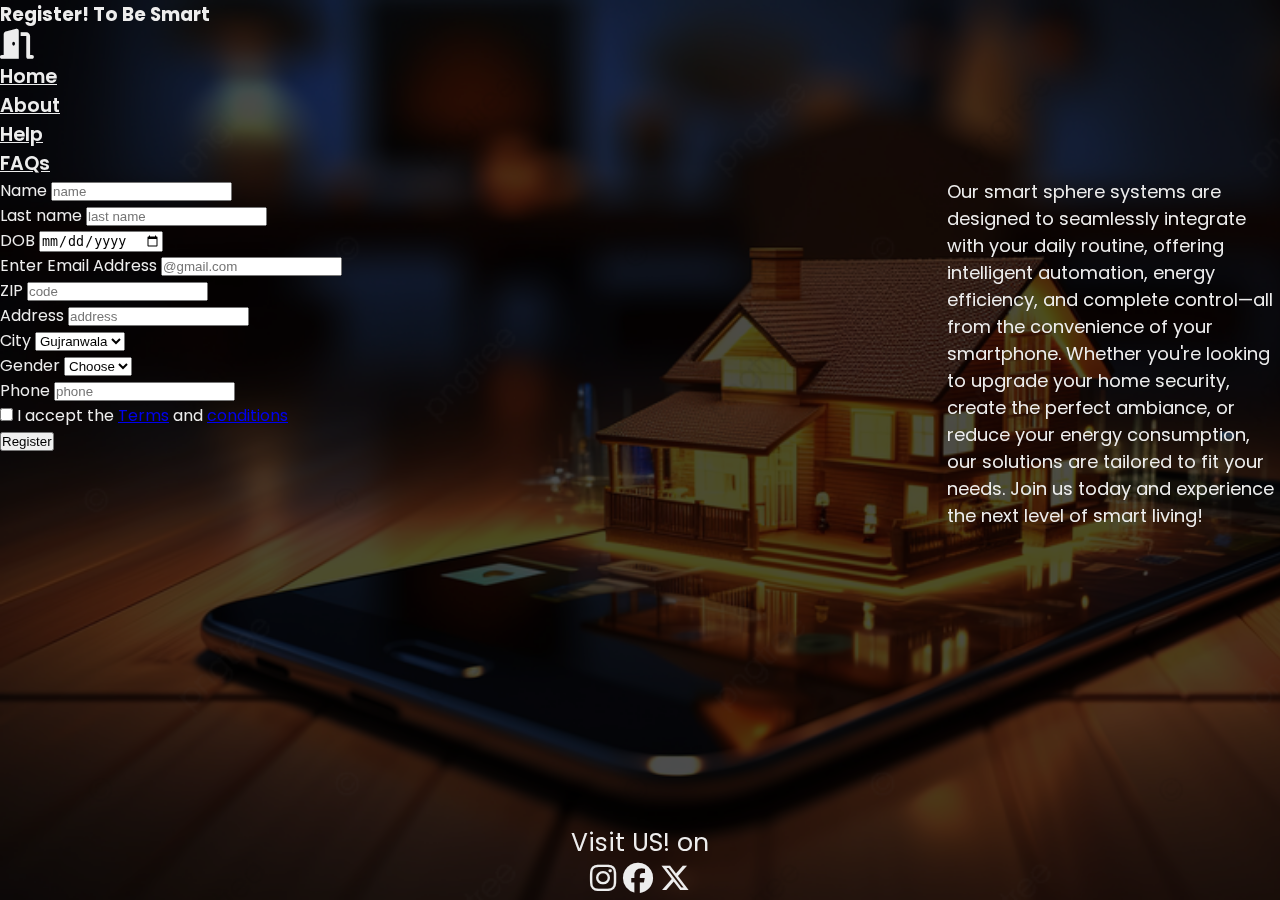
==== index2.html @ b6ed3421 "." ====
<!DOCTYPE html>
<html lang="en">
  <head>
    <meta charset="UTF-8" />
    <meta name="viewport" content="width=device-width, initial-scale=1.0" />
    <title>Register Now</title>
    <link
      href="https://cdn.jsdelivr.net/npm/bootstrap@5.0.2/dist/css/bootstrap.min.css"
      rel="stylesheet"
      integrity="sha384-EVSTQN3/azprG1Anm3QDgpJLIm9Nao0Yz1ztcQTwFspd3yD65VohhpuuCOmLASjC"
      crossorigin="anonymous"
    />
    <link rel="stylesheet" href="https://cdnjs.cloudflare.com/ajax/libs/font-awesome/6.7.2/css/all.min.css">
    <link rel="stylesheet" href="style2.css" />
  </head>
  <body>
    <div class="container mb-5 justify-content-center">
      <h3 class="py-3 text-center">Register! To Be Smart</h3>
      <!-- making navbar using bootstrap classes -->
      <div class="row py-3 top">
        <div class="col">
          <i class="fa-solid fa-door-open top-i"></i>
          <ul class="nav justify-content-end">
            <li class="nav-item">
              <a class="nav-link" href="">Home</a>
            </li>
            <li class="nav-item">
              <a class="nav-link" href="">About</a>
            </li>
            <li class="nav-item">
              <a class="nav-link" href="">Help</a>
            </li>
            <li class="nav-item">
              <a class="nav-link" href="">FAQs</a>
            </li>
          </ul>
        </div>
      </div>
      <!--making form using bootstrap-->
      <div class="content">
        <form class="row g-3 mt-5 top-r">
          <div class="col-md-5">
            <label for="name" class="form-label">Name</label>
            <input type="text" class="form-control" placeholder="name" />
          </div>
          <div class="col-md-5">
            <label for="" class="form-label">Last name</label>
            <input type="text" class="form-control" placeholder="last name" />
          </div>
          <div class="col-md-3">
            <label for="" class="form-label">DOB</label>
            <input type="date" class="form-control" placeholder="Dob" />
          </div>
          <div class="col-5">
            <label for="" class="form-label">Enter Email Address</label>
            <input
              type="text"
              class="form-control"
              id="inputAddress"
              placeholder="@gmail.com"
            />
          </div>
          <div class="col-md-2">
            <label for="" class="form-label">ZIP</label>
            <input type="text" class="form-control" placeholder="code" />
          </div>
          <div class="col-md-8">
            <label for="" class="form-label">Address</label>
            <input type="text" class="form-control" placeholder="address" />
          </div>
          <div class="col-md-4">
            <label for="" class="form-label">City</label>
            <select name="" class="form-select">
              <option value="Gujranwala">Gujranwala</option>
              <option value="Lahore">Lahore</option>
              <option value="Karachi">Karachi</option>
              <option value="Faislabad">Faislabad</option>
            </select>
          </div>
          <div class="col-md-3">
            <label for="" class="form-label">Gender</label>
            <select id="" class="form-select">
              <option>Choose</option>
              <option value="Male">Male</option>
              <option value="Female">Female</option>
            </select>
          </div>
          <div class="col-md-5">
            <label for="" class="form-label">Phone</label>
            <input type="text" class="form-control" placeholder="phone" />
          </div>
          <div class="col-12">
            <div class="form-check">
              <input class="form-check-input" type="checkbox" />
              <label class="form-check-label" for="">
                I accept the <a href="#">Terms</a> and
                <a href="#">conditions</a>
              </label>
            </div>
          </div>
          <div class="col-12">
            <button type="submit" class="btn btn-primary">Register</button>
          </div>
        </form>
        <p class="para mt-5">
          Our smart sphere systems are designed to seamlessly integrate with your
          daily routine, offering intelligent automation, energy efficiency, and
          complete control—all from the convenience of your smartphone. Whether
          you're looking to upgrade your home security, create the perfect
          ambiance, or reduce your energy consumption, our solutions are
          tailored to fit your needs. Join us today and experience the next
          level of smart living!
        </p>
      </div>
    </div>
    <footer>
      <p>Visit US! on</p> <i class="fa-brands fa-instagram me-5"></i>  <i class="fa-brands fa-facebook me-5"></i>  <i class="fa-brands fa-x-twitter"></i>
    </footer>
  </body>
</html>
---- style2.css ----
@import url("https://fonts.googleapis.com/css2?family=Poppins:ital,wght@0,100;0,200;0,300;0,400;0,500;0,600;0,700;0,800;0,900;1,100;1,200;1,300;1,400;1,500;1,600;1,700;1,800;1,900&display=swap");
*{
    margin: 0;
    padding: 0;
}
body{
    height: 100vh;
    width: 100vw;
    background-image: url(pngtree-revolutionary-smart-home-control-experience-the-future-with-smartphone-integration-image_13549958.png);
    background-repeat: no-repeat;
    background-size: cover;
    backdrop-filter: brightness(0.3);
    font-family: "Poppins", "sans-seirf";
}
/* .top{
    width: 100%;
    background-color: #2e2f2f;
} */
h3{
    color: #ededed;
}
label{
    color: #ededed;
}
.nav a{
    color: #ededed;
    font-weight: 600;
    font-size: larger;
}
.top-r{
    width: 50%;
}
.content{
    display: flex;
    justify-content: space-between;
}
.para{
    font-size: large;
    width: 26%;
    color: #ededed;
}
footer{
    width: 100%;
    position: absolute;
    bottom: 0;
    color: #ededed;
    font-size: 25px;
    text-align: center;
}
i{
    font-size: larger;
}
.top-i{
    font-size: 30px;
    color: #ededed;
}
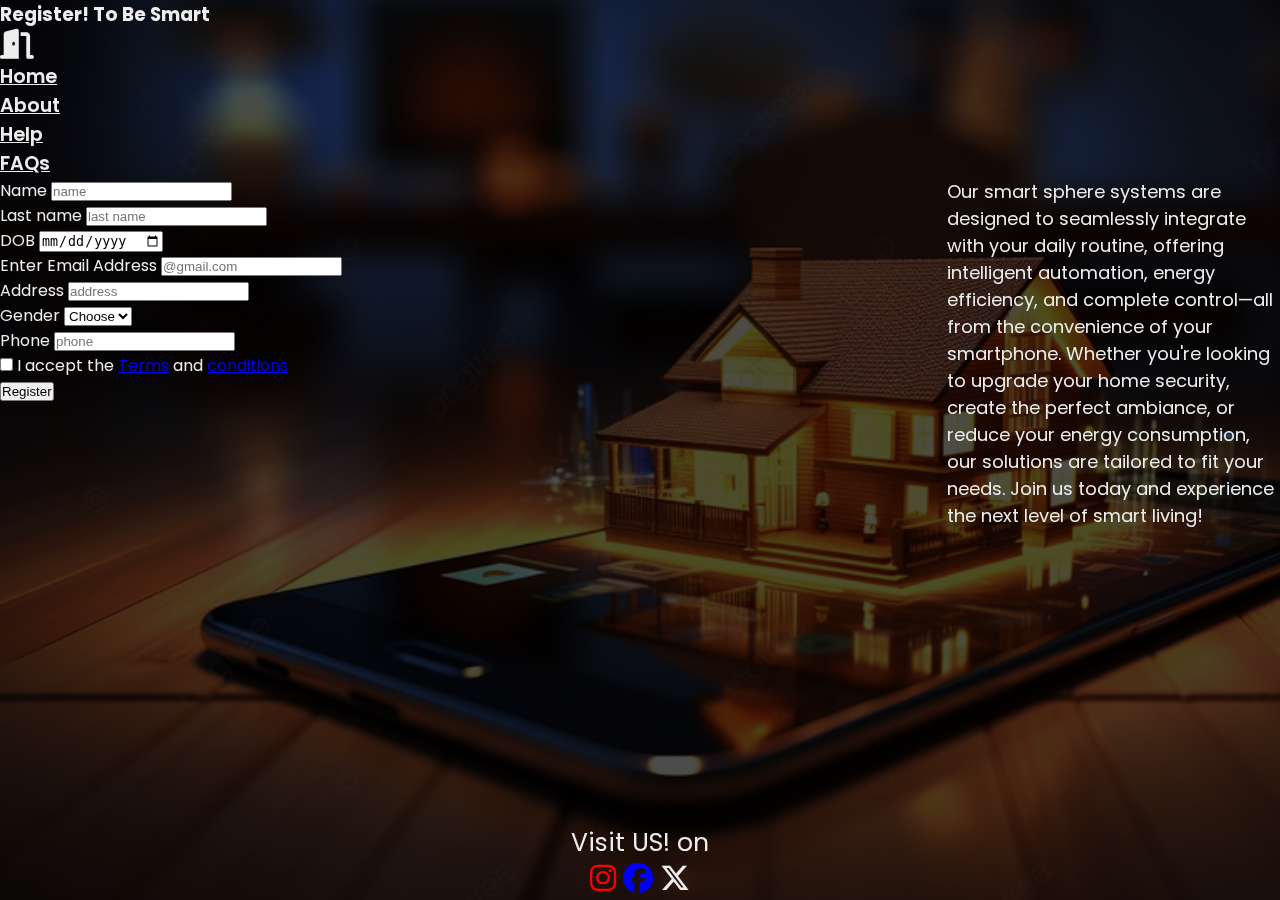
==== commit 9e145f42: "." ====
--- a/index2.html
+++ b/index2.html
@@ -51,7 +51,7 @@
             <label for="" class="form-label">DOB</label>
             <input type="date" class="form-control" placeholder="Dob" />
           </div>
-          <div class="col-5">
+          <div class="col-7">
             <label for="" class="form-label">Enter Email Address</label>
             <input
               type="text"
@@ -60,22 +60,9 @@
               placeholder="@gmail.com"
             />
           </div>
-          <div class="col-md-2">
-            <label for="" class="form-label">ZIP</label>
-            <input type="text" class="form-control" placeholder="code" />
-          </div>
-          <div class="col-md-8">
+          <div class="col-md-10">
             <label for="" class="form-label">Address</label>
             <input type="text" class="form-control" placeholder="address" />
-          </div>
-          <div class="col-md-4">
-            <label for="" class="form-label">City</label>
-            <select name="" class="form-select">
-              <option value="Gujranwala">Gujranwala</option>
-              <option value="Lahore">Lahore</option>
-              <option value="Karachi">Karachi</option>
-              <option value="Faislabad">Faislabad</option>
-            </select>
           </div>
           <div class="col-md-3">
             <label for="" class="form-label">Gender</label>
--- a/style2.css
+++ b/style2.css
@@ -54,3 +54,9 @@
     font-size: 30px;
     color: #ededed;
 }
+.fa-instagram{
+    color: red;
+}
+.fa-facebook{
+    color: blue;
+}